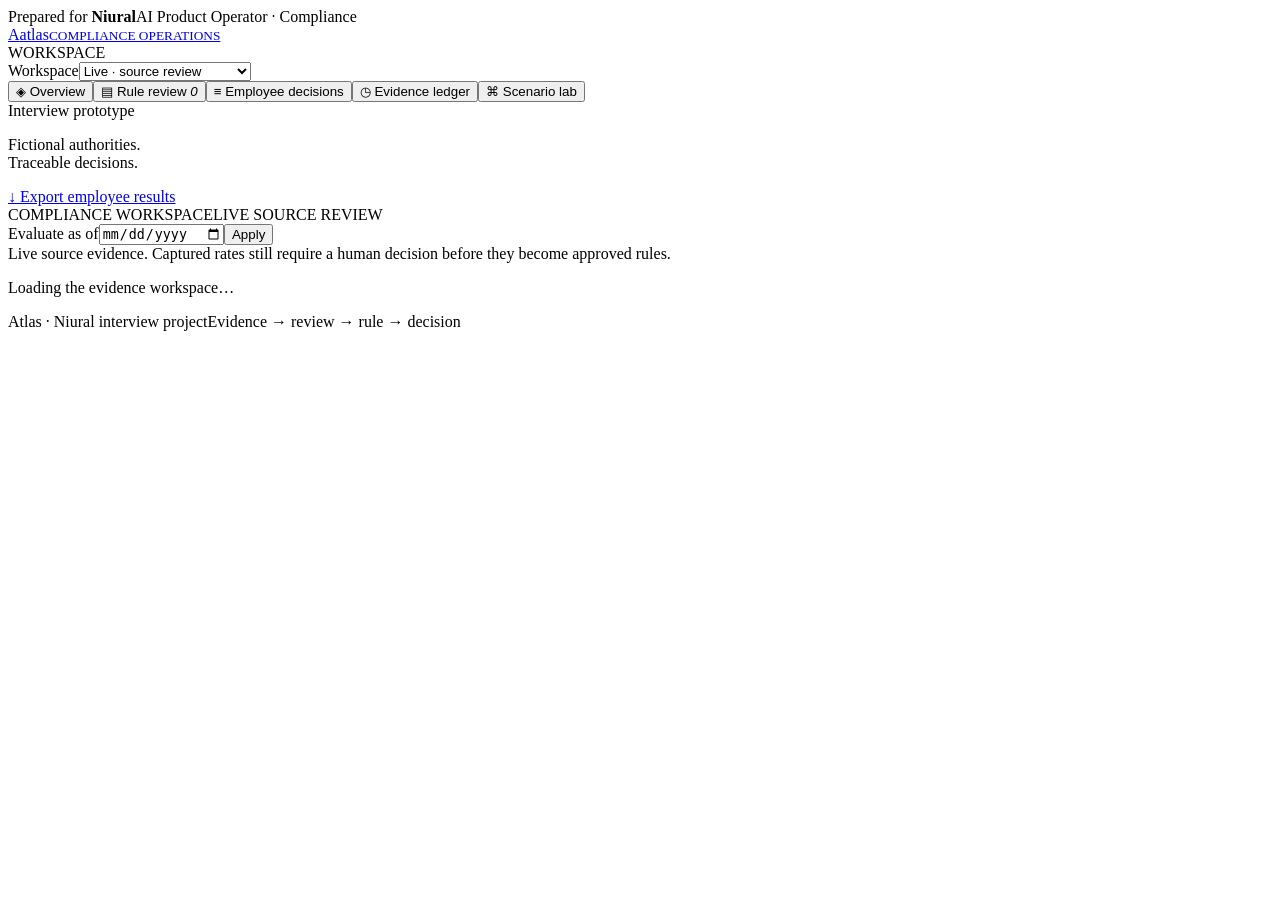
==== atlas/static/index.html @ fd2ad9ab "Build evidence-backed minimum wage compliance prototype" ====
<!doctype html>
<html lang="en"><head><meta charset="utf-8"><meta name="viewport" content="width=device-width,initial-scale=1"><meta name="theme-color" content="#714bff"><title>Atlas · Niural compliance take-home</title><link rel="icon" href="/favicon.svg" type="image/svg+xml"><link rel="preload" href="/fonts/inter-latin.woff2" as="font" type="font/woff2" crossorigin><link rel="preload" href="/fonts/intertight-latin.woff2" as="font" type="font/woff2" crossorigin><link rel="stylesheet" href="/style.css"><script src="/app.js" defer></script></head><body>
<div class="project-ribbon"><span>Prepared for <strong>Niural</strong></span><span>AI Product Operator · Compliance</span></div>
<aside class="sidebar"><a class="brand" href="/" aria-label="Atlas home"><span class="brand-mark">A</span><span>atlas<small>COMPLIANCE OPERATIONS</small></span></a>
<div class="workspace-label">WORKSPACE</div><label class="sr-only" for="workspace">Workspace</label><select id="workspace"><option value="live" selected>Live · source review</option><option value="demo">Replay · supplied dataset</option></select>
<nav aria-label="Main navigation"><button data-view="overview" class="active"><span>◈</span> Overview</button><button data-view="review"><span>▤</span> Rule review <i id="pending-count">0</i></button><button data-view="decisions"><span>≡</span> Employee decisions</button><button data-view="history"><span>◷</span> Evidence ledger</button><button data-view="lab"><span>⌘</span> Scenario lab</button></nav>
<div class="side-note"><span class="dot"></span> Interview prototype<p>Fictional authorities.<br>Traceable decisions.</p><a href="/api/export?mode=live" id="export-link">↓ Export employee results</a></div></aside>
<main><header class="topbar"><div class="header-context"><span class="eyebrow">COMPLIANCE WORKSPACE</span><span id="mode-tag" class="tag amber">LIVE SOURCE REVIEW</span></div><form id="date-form"><label for="eval-date">Evaluate as of</label><input type="date" id="eval-date"><button class="small secondary">Apply</button></form></header>
<div class="notice" id="disclosure">Live source evidence. Captured rates still require a human decision before they become approved rules.</div>
<div id="error" role="alert" hidden></div><div id="content"><p class="loading">Loading the evidence workspace…</p></div><footer><span>Atlas · Niural interview project</span><span>Evidence → review → rule → decision</span></footer></main>
<dialog id="detail-dialog"><button id="close-dialog" class="close" aria-label="Close details">×</button><div id="dialog-content"></div></dialog><div id="toast" role="status" hidden></div></body></html>
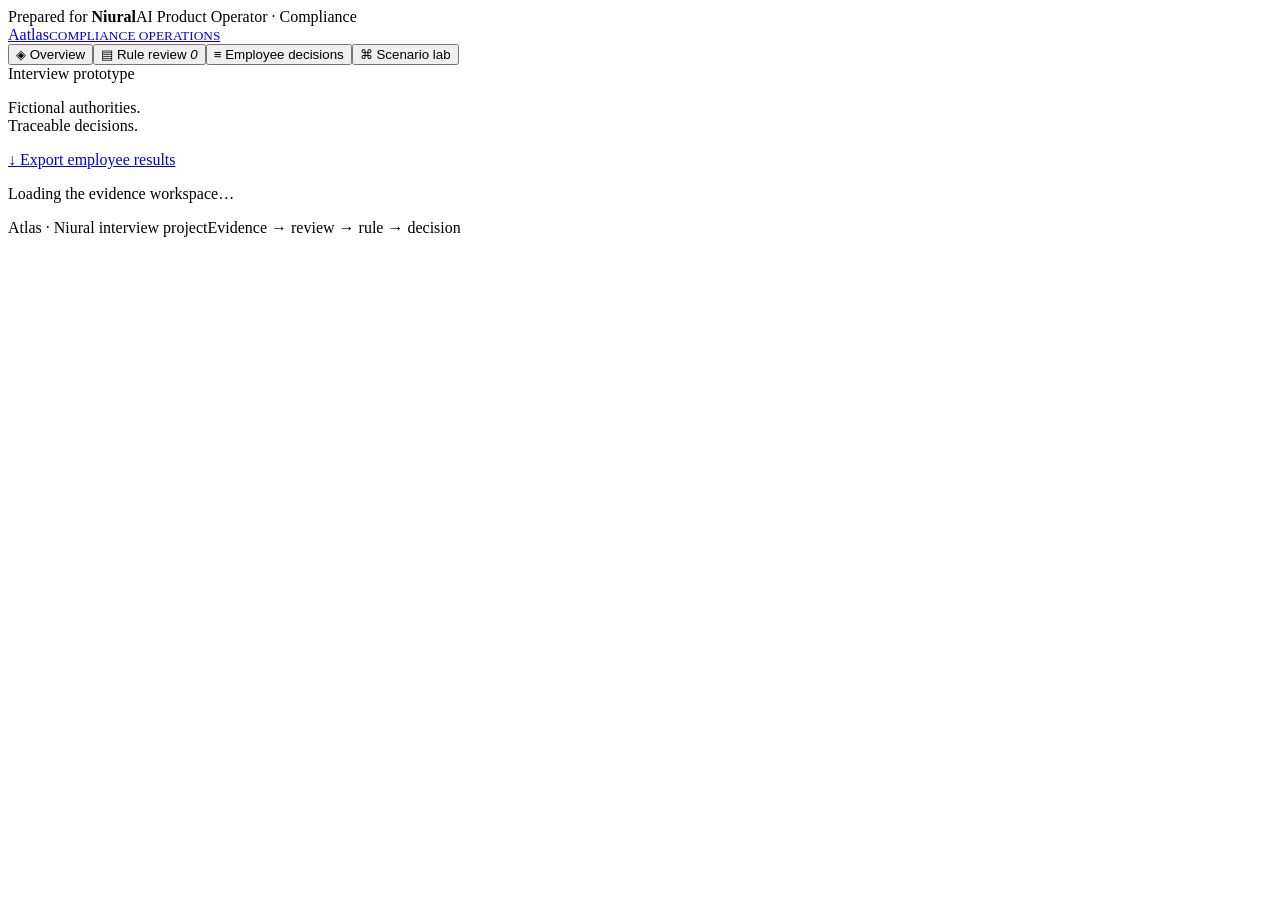
==== commit 1edd1f99: "Finalize Atlas review workflow, dashboard, history and submission checks" ====
--- a/atlas/static/index.html
+++ b/atlas/static/index.html
@@ -2,10 +2,9 @@
 <html lang="en"><head><meta charset="utf-8"><meta name="viewport" content="width=device-width,initial-scale=1"><meta name="theme-color" content="#714bff"><title>Atlas · Niural compliance take-home</title><link rel="icon" href="/favicon.svg" type="image/svg+xml"><link rel="preload" href="/fonts/inter-latin.woff2" as="font" type="font/woff2" crossorigin><link rel="preload" href="/fonts/intertight-latin.woff2" as="font" type="font/woff2" crossorigin><link rel="stylesheet" href="/style.css"><script src="/app.js" defer></script></head><body>
 <div class="project-ribbon"><span>Prepared for <strong>Niural</strong></span><span>AI Product Operator · Compliance</span></div>
 <aside class="sidebar"><a class="brand" href="/" aria-label="Atlas home"><span class="brand-mark">A</span><span>atlas<small>COMPLIANCE OPERATIONS</small></span></a>
-<div class="workspace-label">WORKSPACE</div><label class="sr-only" for="workspace">Workspace</label><select id="workspace"><option value="live" selected>Live · source review</option><option value="demo">Replay · supplied dataset</option></select>
-<nav aria-label="Main navigation"><button data-view="overview" class="active"><span>◈</span> Overview</button><button data-view="review"><span>▤</span> Rule review <i id="pending-count">0</i></button><button data-view="decisions"><span>≡</span> Employee decisions</button><button data-view="history"><span>◷</span> Evidence ledger</button><button data-view="lab"><span>⌘</span> Scenario lab</button></nav>
+<nav aria-label="Main navigation"><button data-view="overview" class="active"><span>◈</span> Overview</button><button data-view="review"><span>▤</span> Rule review <i id="pending-count">0</i></button><button data-view="decisions"><span>≡</span> Employee decisions</button><button data-view="lab"><span>⌘</span> Scenario lab</button></nav>
 <div class="side-note"><span class="dot"></span> Interview prototype<p>Fictional authorities.<br>Traceable decisions.</p><a href="/api/export?mode=live" id="export-link">↓ Export employee results</a></div></aside>
-<main><header class="topbar"><div class="header-context"><span class="eyebrow">COMPLIANCE WORKSPACE</span><span id="mode-tag" class="tag amber">LIVE SOURCE REVIEW</span></div><form id="date-form"><label for="eval-date">Evaluate as of</label><input type="date" id="eval-date"><button class="small secondary">Apply</button></form></header>
-<div class="notice" id="disclosure">Live source evidence. Captured rates still require a human decision before they become approved rules.</div>
+<main>
+<header id="source-bar" class="global-source-bar" aria-label="Live website checks"></header>
 <div id="error" role="alert" hidden></div><div id="content"><p class="loading">Loading the evidence workspace…</p></div><footer><span>Atlas · Niural interview project</span><span>Evidence → review → rule → decision</span></footer></main>
 <dialog id="detail-dialog"><button id="close-dialog" class="close" aria-label="Close details">×</button><div id="dialog-content"></div></dialog><div id="toast" role="status" hidden></div></body></html>
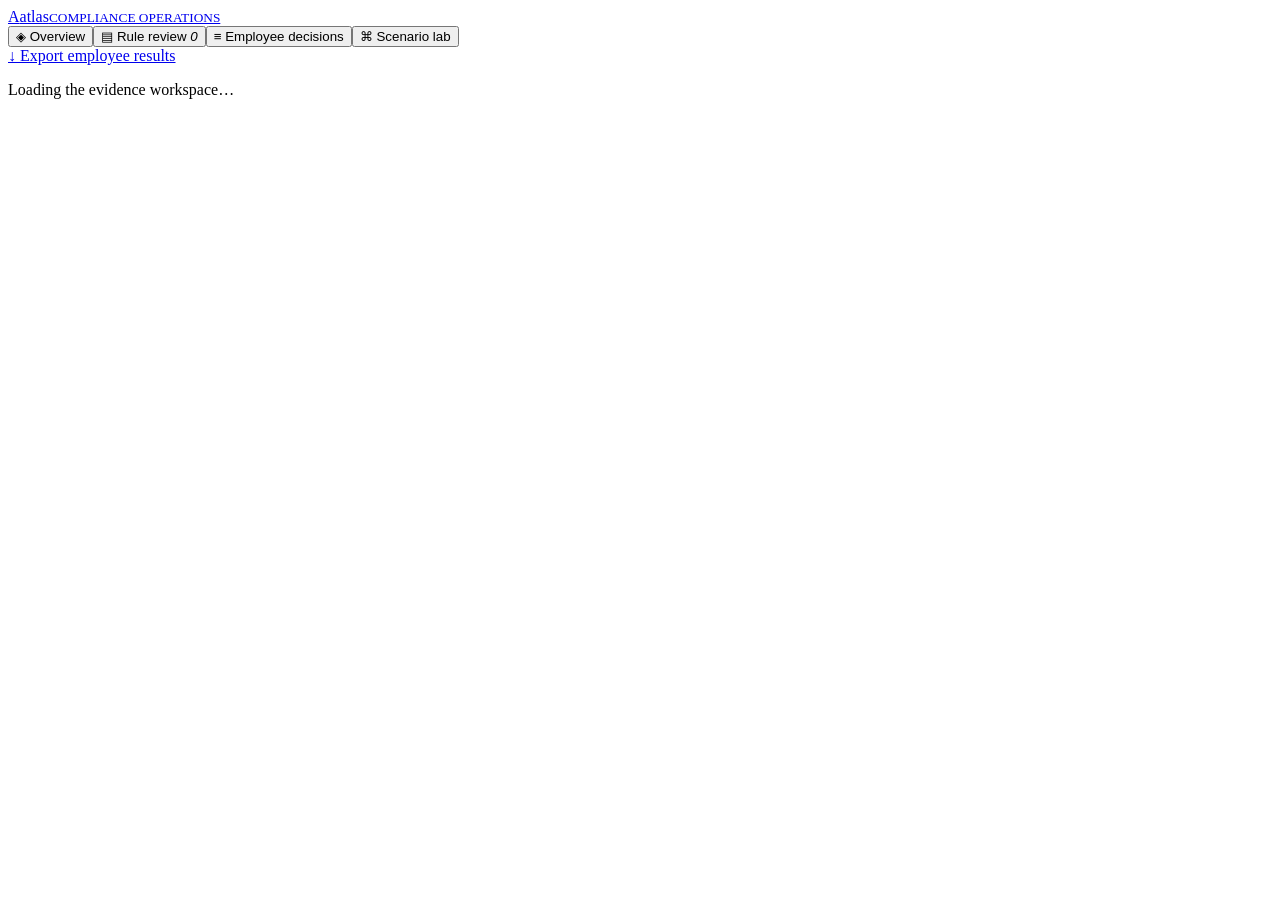
==== commit bcfe485d: "Remove interview labels and unnecessary interface chrome" ====
--- a/atlas/static/index.html
+++ b/atlas/static/index.html
@@ -1,10 +1,9 @@
 <!doctype html>
-<html lang="en"><head><meta charset="utf-8"><meta name="viewport" content="width=device-width,initial-scale=1"><meta name="theme-color" content="#714bff"><title>Atlas · Niural compliance take-home</title><link rel="icon" href="/favicon.svg" type="image/svg+xml"><link rel="preload" href="/fonts/inter-latin.woff2" as="font" type="font/woff2" crossorigin><link rel="preload" href="/fonts/intertight-latin.woff2" as="font" type="font/woff2" crossorigin><link rel="stylesheet" href="/style.css"><script src="/app.js" defer></script></head><body>
-<div class="project-ribbon"><span>Prepared for <strong>Niural</strong></span><span>AI Product Operator · Compliance</span></div>
+<html lang="en"><head><meta charset="utf-8"><meta name="viewport" content="width=device-width,initial-scale=1"><meta name="theme-color" content="#714bff"><title>Atlas · Wage compliance</title><link rel="icon" href="/favicon.svg" type="image/svg+xml"><link rel="preload" href="/fonts/inter-latin.woff2" as="font" type="font/woff2" crossorigin><link rel="preload" href="/fonts/intertight-latin.woff2" as="font" type="font/woff2" crossorigin><link rel="stylesheet" href="/style.css"><script src="/app.js" defer></script></head><body>
 <aside class="sidebar"><a class="brand" href="/" aria-label="Atlas home"><span class="brand-mark">A</span><span>atlas<small>COMPLIANCE OPERATIONS</small></span></a>
 <nav aria-label="Main navigation"><button data-view="overview" class="active"><span>◈</span> Overview</button><button data-view="review"><span>▤</span> Rule review <i id="pending-count">0</i></button><button data-view="decisions"><span>≡</span> Employee decisions</button><button data-view="lab"><span>⌘</span> Scenario lab</button></nav>
-<div class="side-note"><span class="dot"></span> Interview prototype<p>Fictional authorities.<br>Traceable decisions.</p><a href="/api/export?mode=live" id="export-link">↓ Export employee results</a></div></aside>
+<div class="side-note"><a href="/api/export?mode=live" id="export-link">↓ Export employee results</a></div></aside>
 <main>
 <header id="source-bar" class="global-source-bar" aria-label="Live website checks"></header>
-<div id="error" role="alert" hidden></div><div id="content"><p class="loading">Loading the evidence workspace…</p></div><footer><span>Atlas · Niural interview project</span><span>Evidence → review → rule → decision</span></footer></main>
+<div id="error" role="alert" hidden></div><div id="content"><p class="loading">Loading the evidence workspace…</p></div></main>
 <dialog id="detail-dialog"><button id="close-dialog" class="close" aria-label="Close details">×</button><div id="dialog-content"></div></dialog><div id="toast" role="status" hidden></div></body></html>
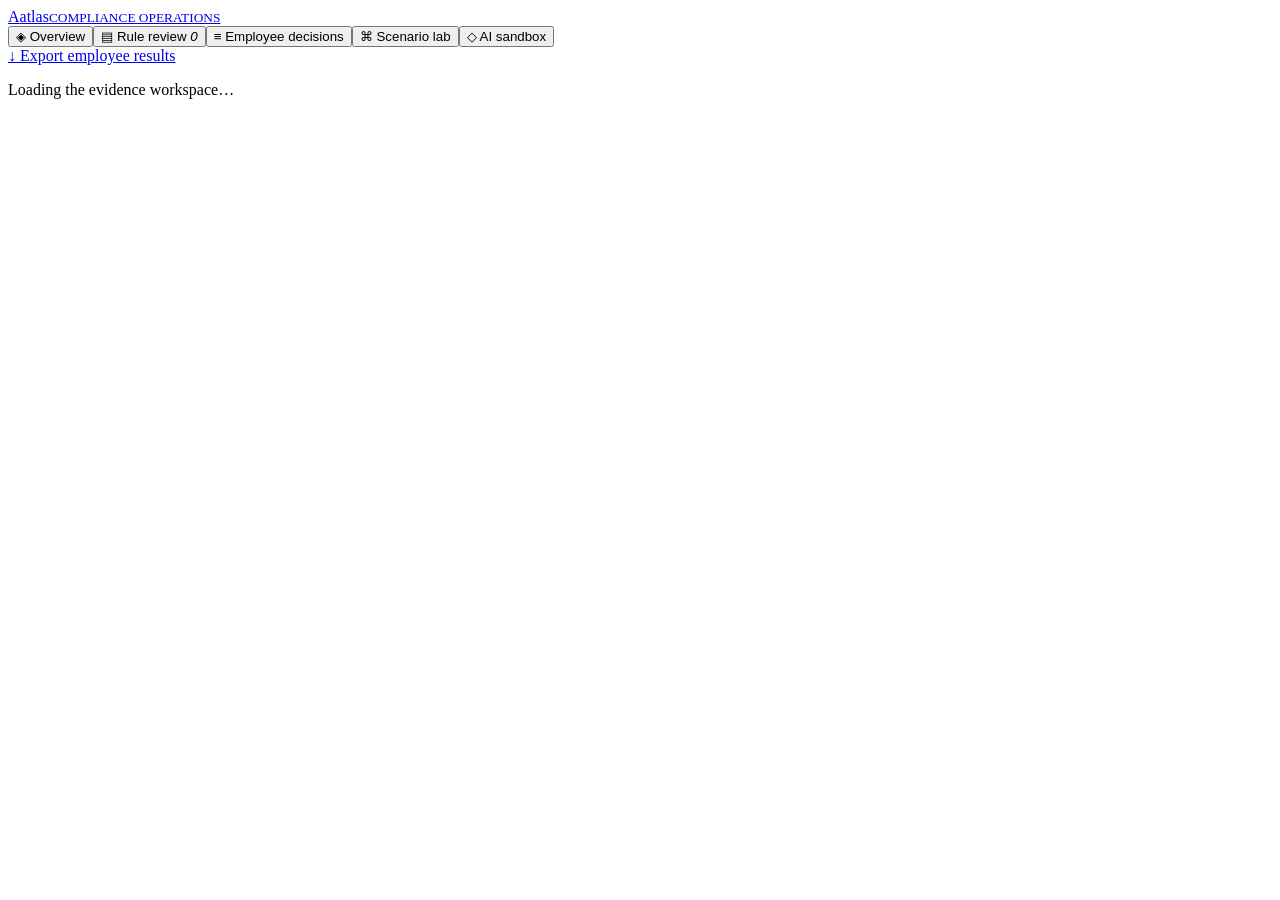
==== commit a4474a35: "Add automatic advisory AI review with isolated persistence and tests" ====
--- a/atlas/static/index.html
+++ b/atlas/static/index.html
@@ -1,7 +1,7 @@
 <!doctype html>
 <html lang="en"><head><meta charset="utf-8"><meta name="viewport" content="width=device-width,initial-scale=1"><meta name="theme-color" content="#714bff"><title>Atlas · Wage compliance</title><link rel="icon" href="/favicon.svg" type="image/svg+xml"><link rel="preload" href="/fonts/inter-latin.woff2" as="font" type="font/woff2" crossorigin><link rel="preload" href="/fonts/intertight-latin.woff2" as="font" type="font/woff2" crossorigin><link rel="stylesheet" href="/style.css"><script src="/app.js" defer></script></head><body>
 <aside class="sidebar"><a class="brand" href="/" aria-label="Atlas home"><span class="brand-mark">A</span><span>atlas<small>COMPLIANCE OPERATIONS</small></span></a>
-<nav aria-label="Main navigation"><button data-view="overview" class="active"><span>◈</span> Overview</button><button data-view="review"><span>▤</span> Rule review <i id="pending-count">0</i></button><button data-view="decisions"><span>≡</span> Employee decisions</button><button data-view="lab"><span>⌘</span> Scenario lab</button></nav>
+<nav aria-label="Main navigation"><button data-view="overview" class="active"><span>◈</span> Overview</button><button data-view="review"><span>▤</span> Rule review <i id="pending-count">0</i></button><button data-view="decisions"><span>≡</span> Employee decisions</button><button data-view="lab"><span>⌘</span> Scenario lab</button><button data-view="ai"><span>◇</span> AI sandbox</button></nav>
 <div class="side-note"><a href="/api/export?mode=live" id="export-link">↓ Export employee results</a></div></aside>
 <main>
 <header id="source-bar" class="global-source-bar" aria-label="Live website checks"></header>
